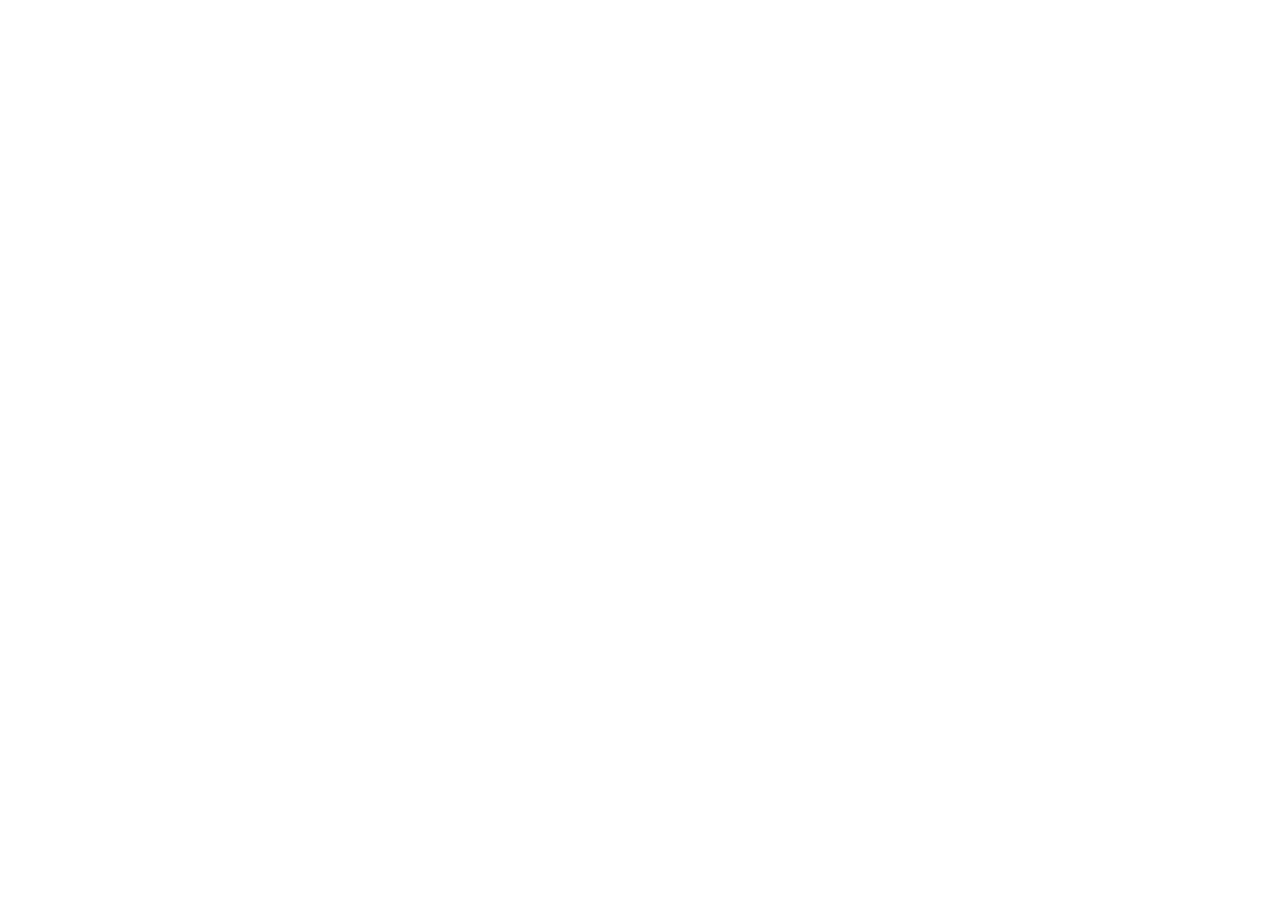
==== paginas/carrito.html @ 2fcd1964 "Creación paginas y estilos" ====
<!DOCTYPE html>
<html lang="en">
<head>
    <meta charset="UTF-8">
    <meta name="viewport" content="width=device-width, initial-scale=1.0">
    <title>Carrito</title>
</head>
<body>
    
</body>
</html>
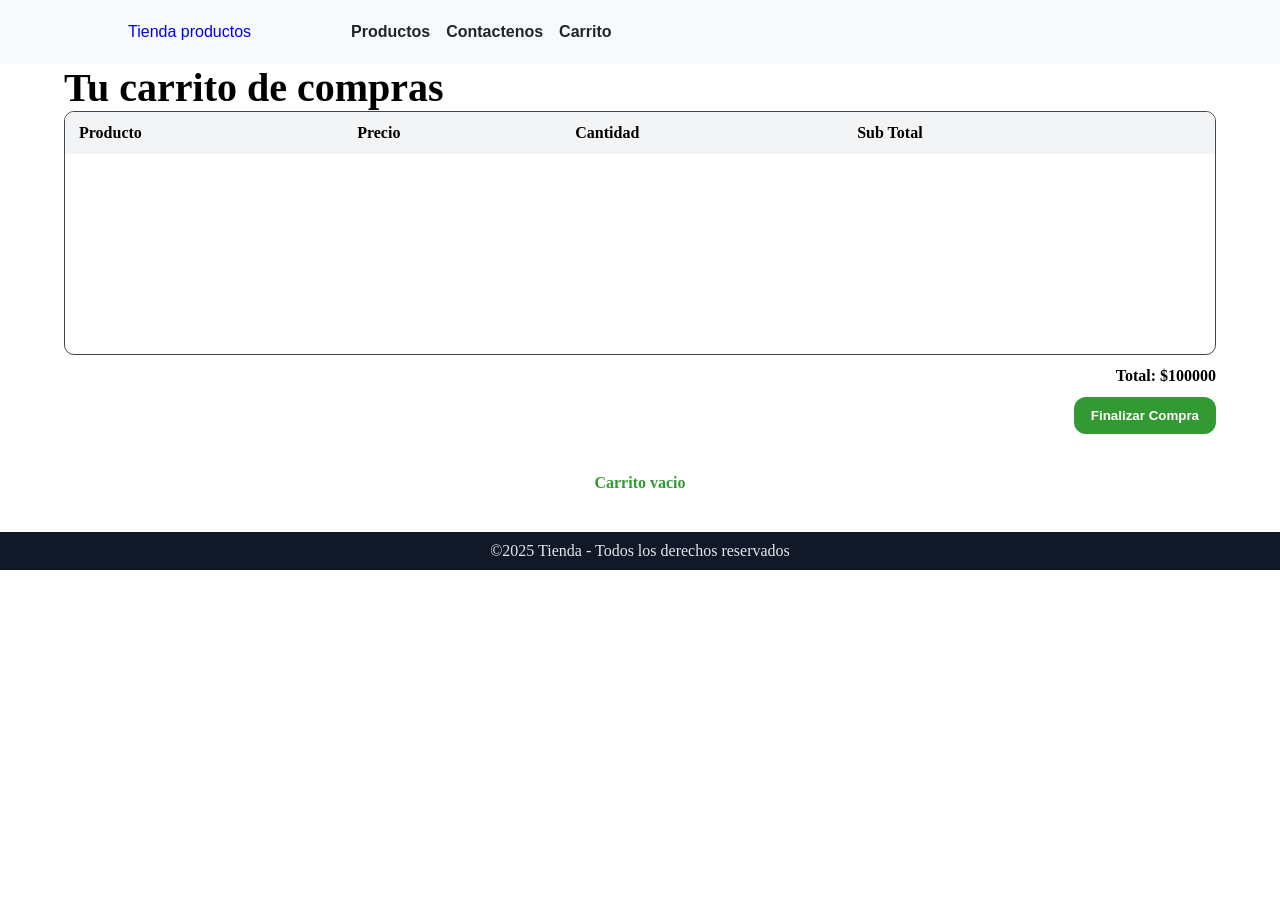
==== commit 5fb5dcc4: "Actualización en codigo" ====
--- a/paginas/carrito.html
+++ b/paginas/carrito.html
@@ -1,11 +1,60 @@
 <!DOCTYPE html>
 <html lang="en">
+
 <head>
     <meta charset="UTF-8">
     <meta name="viewport" content="width=device-width, initial-scale=1.0">
     <title>Carrito</title>
+    <link rel="stylesheet" href="../css/stylesheet.css">
 </head>
+
 <body>
-    
+    <!--Encabezado de la página-->
+    <header>
+        <nav>
+            <div class="paginas">
+                <a class="tituloPagina" href="../index.html">Tienda productos</a>
+                <ul class="listaPaginas">
+                    <li><a class="paginaEnlace" href="../paginas/productos.html" target="_blank">Productos</a></li>
+                    <li><a class="paginaEnlace" href="../paginas/contacto.html" target="_blank">Contactenos</a></li>
+                    <li><a class="paginaEnlace" href="carrito.html" target="_self">Carrito</a></li>
+                </ul>
+            </div>
+        </nav>
+    </header>
+    <!--Contenedor princpal de carrito-->
+
+    <main class="contenedorPrincipal">
+        <!--Formulario de contacto-->
+        <h2>Tu carrito de compras</h2>
+        <div class="contenedorTabla">
+            <table class="tabla">
+                <thead>
+                    <tr>
+                        <th>Producto</th>
+                        <th class="textoFinal">Precio</th>
+                        <th class="textoFinal">Cantidad</th>
+                        <th class="textoFinal">Sub Total</th>
+                        <th aria-label="acciones"></th>
+                    </tr>
+                <tbody id="carritoItems">
+                    <!--Codigo js-->
+
+                </tbody>
+                </thead>
+            </table>
+        </div>
+        <div class="total textoFinal">
+            <strong>Total: $<span id="totalPrecioCarrito">100000</span></strong>
+        </div>
+        <div class="acciones textoFinal">
+            <button class="btn btnFinalizar" id="finalizarPedido">Finalizar Compra</button>
+        </div>
+            <p class="msjVacio" id="msjCarritoVacio">Carrito vacio</p>
+    </main>
+    <footer class="footer">
+        <p>&copy;2025 Tienda - Todos los derechos reservados</p>
+    </footer>
 </body>
+
 </html>
--- a/css/stylesheet.css
+++ b/css/stylesheet.css
@@ -0,0 +1,298 @@
+* {
+    margin: 0;
+    padding: 0;
+    box-sizing: border-box;
+}
+
+h1 {
+    font-size: 3em;
+}
+
+h2 {
+    font-size: 2.5em;
+}
+
+h3 {
+    font-size: 2em;
+}
+
+h4 {
+    font-size: 1.8em;
+}
+
+h5 {
+    font-size: 1.5em;
+}
+
+h6 {
+    font-size: 1.2em;
+}
+
+header {
+    font-family: Verdana, Geneva, Tahoma, sans-serif;
+    color: #212529;
+    background-color: #f8f9fa;
+    position: sticky;
+}
+
+nav {
+    padding: 1% 10%;
+    display: flex;
+    align-items: center;
+    gap: 16px;
+    /*Espacio entro los objetos*/
+    min-height: 64px;
+}
+
+.textoFinal {
+    text-align: right;
+}
+
+.tituloPagina {
+    text-decoration: none;
+}
+
+.paginas {
+    display: flex;
+    gap: 100px;
+    /*justify-content: space-between;*/
+}
+
+.listaPaginas {
+    list-style: none;
+    display: flex;
+    gap: 16px;
+    margin: 0 0 0 auto;
+    padding: 0;
+}
+
+.paginaEnlace {
+    text-decoration: none;
+    font-weight: 600;
+    color: #212529;
+}
+
+.contenedorPrincipal {
+    padding: 0 5%;
+}
+
+.hero {
+    position: relative;
+    overflow: hidden;
+    color: #f8f9fa;
+    height: 60vh;
+    /*background: #111111;*/
+    background-image: url("/assets/descarga.png");
+    background-size: cover;
+    background-position: center;
+}
+
+.hero::after {
+    content: "";
+    position: absolute;
+    background: linear-gradient(rgba(0, 0, 0, 25));
+}
+
+.heroInner {
+    position: relative;
+    z-index: 1;
+    padding: 10%;
+    text-align: center;
+}
+
+/*Clase con botones*/
+.btn {
+    display: inline-block;
+    padding: 10px 16px;
+    border-radius: 12px;
+    border: 1px solid transparent;
+    text-decoration: none;
+    font-weight: 600;
+    cursor: pointer;
+    transition: transform 0.005s ease;
+    /*Pendiente el backgro*/
+    user-select: none;
+
+}
+
+.btn:active {
+    transform: translateY(1px);
+    /*Efecto de clic*/
+}
+
+.btnPrincipal {
+    background: #f8f9fa;
+}
+
+.btnPrincipal:hover {
+    background: #262626;
+    border-color: #f8f9fa;
+    color: #ffffff;
+}
+
+.btnLg {
+    padding: 14px 20px;
+    font-size: 1.1rem;
+}
+
+/*.btnAgregarCarrito{
+
+}*/
+.btnFinalizar{
+    background: #339933;
+    color: #ffffff;
+}
+.btnFinalizar:hover{
+    filter: brightness(0.70);
+}
+.btnCarrito:hover {
+    background: #ce6565;
+    border-color: #f8f9fa;
+    color: #ffffff;
+}
+
+.contenedorProductosDestacados {
+    margin-top: 2rem;
+}
+
+.contenedorProductos {
+    display: grid;
+    grid-template-columns: repeat(4, minmax(0, 1fr));
+    gap: 20px;
+}
+
+@media(max-width: 768px) {
+    .contenedorProductos {
+        grid-template-columns: repeat(2, minmax(0, 1fr));
+        gap: 16px;
+    }
+}
+
+.tarjeta {
+    background: #3399;
+    border: 1px solid #212529;
+    border-radius: 10px;
+    overflow: hidden;
+    display: flex;
+    flex-direction: column;
+    box-shadow: #dfe0;
+}
+
+.imgTarjeta {
+    object-fit: cover;
+}
+
+.cuerpoTarjeta {
+    padding: 16px;
+    display: flex;
+    flex-direction: column;
+    gap: 10px;
+    text-align: center;
+
+}
+
+.tituloTarjeta {
+    margin: 0;
+    font-weight: 700;
+    color: #13633d;
+}
+
+.precioTarjeta {
+    margin: 0;
+    font-weight: 700;
+
+}
+
+.contenedorfrm {
+    padding: 0 10% 0 10%;
+}
+
+/*.frm{
+    
+
+}*/
+.espacioFrm {
+    margin-bottom: 14px;
+
+}
+
+.frmEtiqueta {
+    display: block;
+    margin-top: 10px;
+    margin-bottom: 10px;
+    font-weight: 400;
+
+}
+
+.frmDato {
+    width: 100%;
+    border: 1px solid #111827;
+    border-radius: 10px;
+    background: #ffffff;
+    outline: none;
+}
+
+.frmDato:focus {
+    border-color: #13633d;
+}
+
+.footer {
+    background: #111827;
+    color: #e5e7eb;
+    text-align: center;
+    padding: 10px;
+    margin-top: 20px;
+    /*box-shadow*/
+}
+
+textarea.frmDato {
+    resize: vertical;
+}
+
+.contenedorTabla {
+    width: 100%;
+    overflow-x: auto;
+    background: #ffffff;
+    border: 1px solid #454648;
+    border-radius: 10px;
+    box-shadow: #111827;
+}
+
+.tabla {
+    width: 100%;
+    border-collapse: collapse;
+    min-width: 680px;
+}
+
+.tabla th,
+.tabla td {
+    padding: 12px 14px;
+    /*borde*/
+
+}
+.tabla thead th{
+    background: #f3f4f6;
+    text-align: left;
+    font-weight: 700%;
+}
+
+tbody{
+    height: 200px;
+}
+
+.tabla tbody tr:hover{
+    background: #fafafa;
+}
+
+.msjVacio{
+    text-align: center;
+    margin: 40px 0;
+    color: #339933;
+    font-weight: 600;
+
+}
+
+.total{
+    margin-top: 12px;
+    margin-bottom: 12px;
+}
